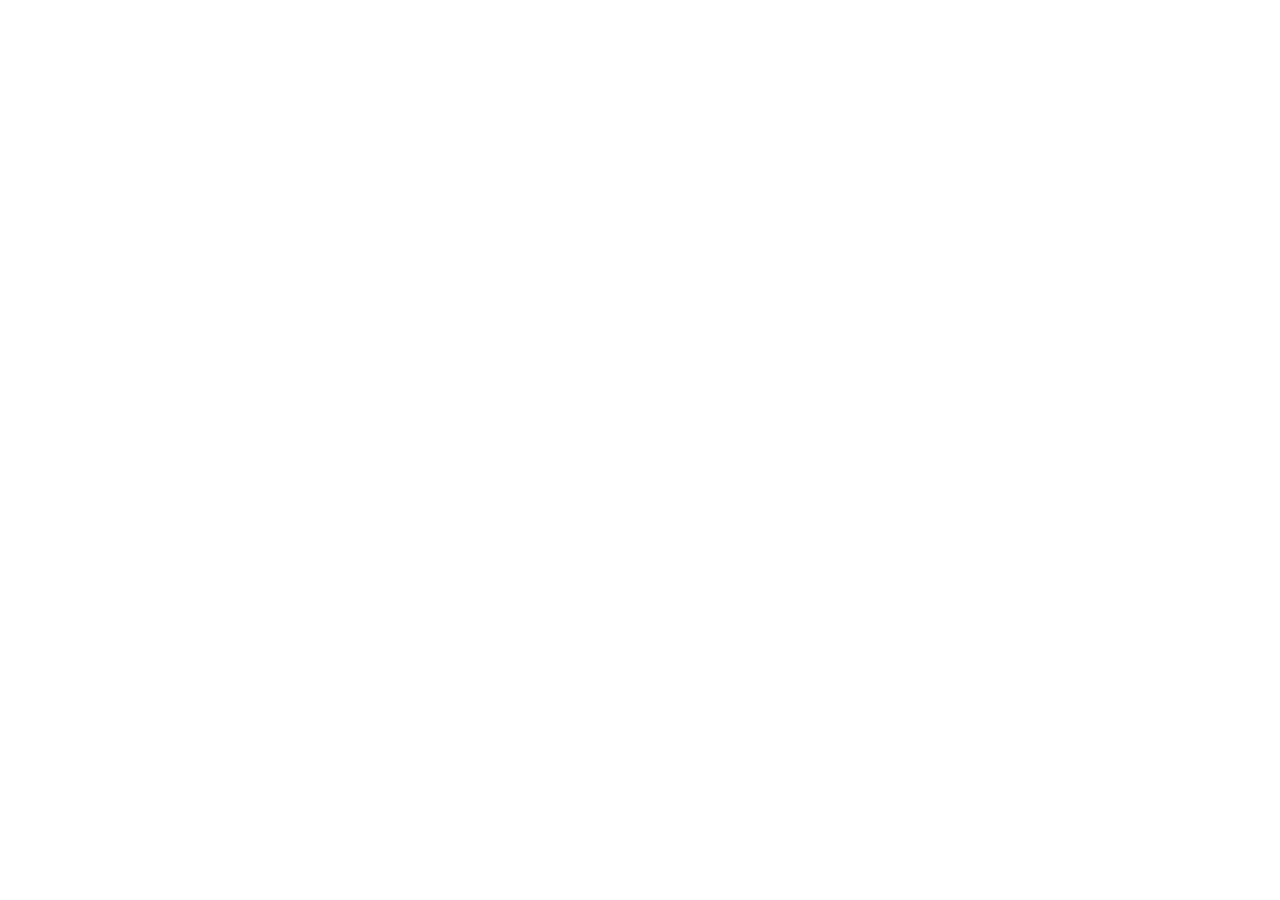
==== index.html @ e214f17e "criando arquivo html" ====
<!DOCTYPE html>
<html lang="pt-BR">
<head>
    <meta charset="UTF-8">
    <meta name="viewport" content="width=device-width, initial-scale=1.0">
    <title>Projeto WEB - HTML/CSS</title>
    <script src="js/script.js" defer></script>
</head>
<body>
    <div id="geral">
        
    </div>
    
</body>
</html>
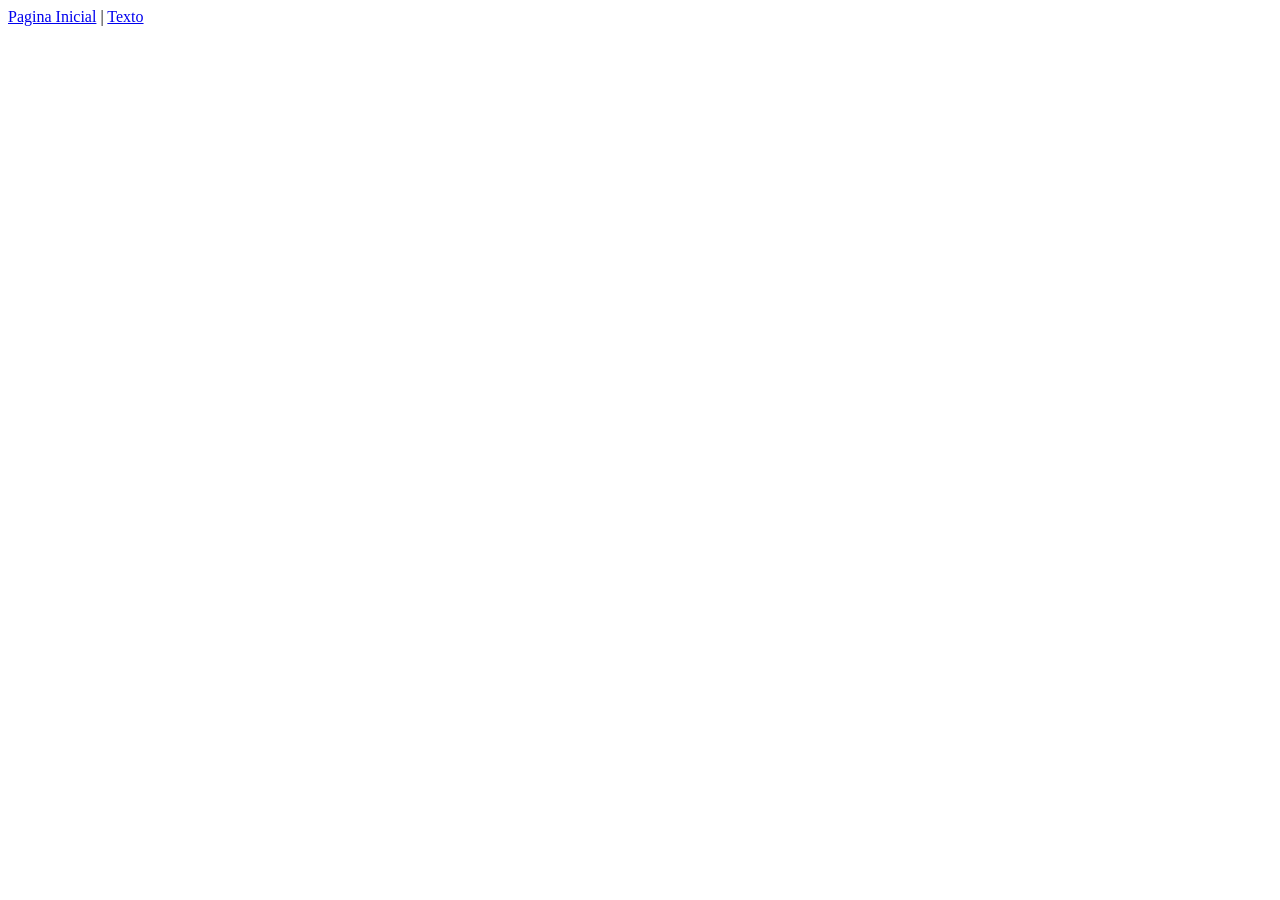
==== commit 905d7000: "pasta outros criada" ====
--- a/index.html
+++ b/index.html
@@ -8,7 +8,7 @@
 </head>
 <body>
     <div id="geral">
-        
+        <a href="index.html">Pagina Inicial</a> | <a href="/paginas/texto.html">Texto</a>
     </div>
     
 </body>
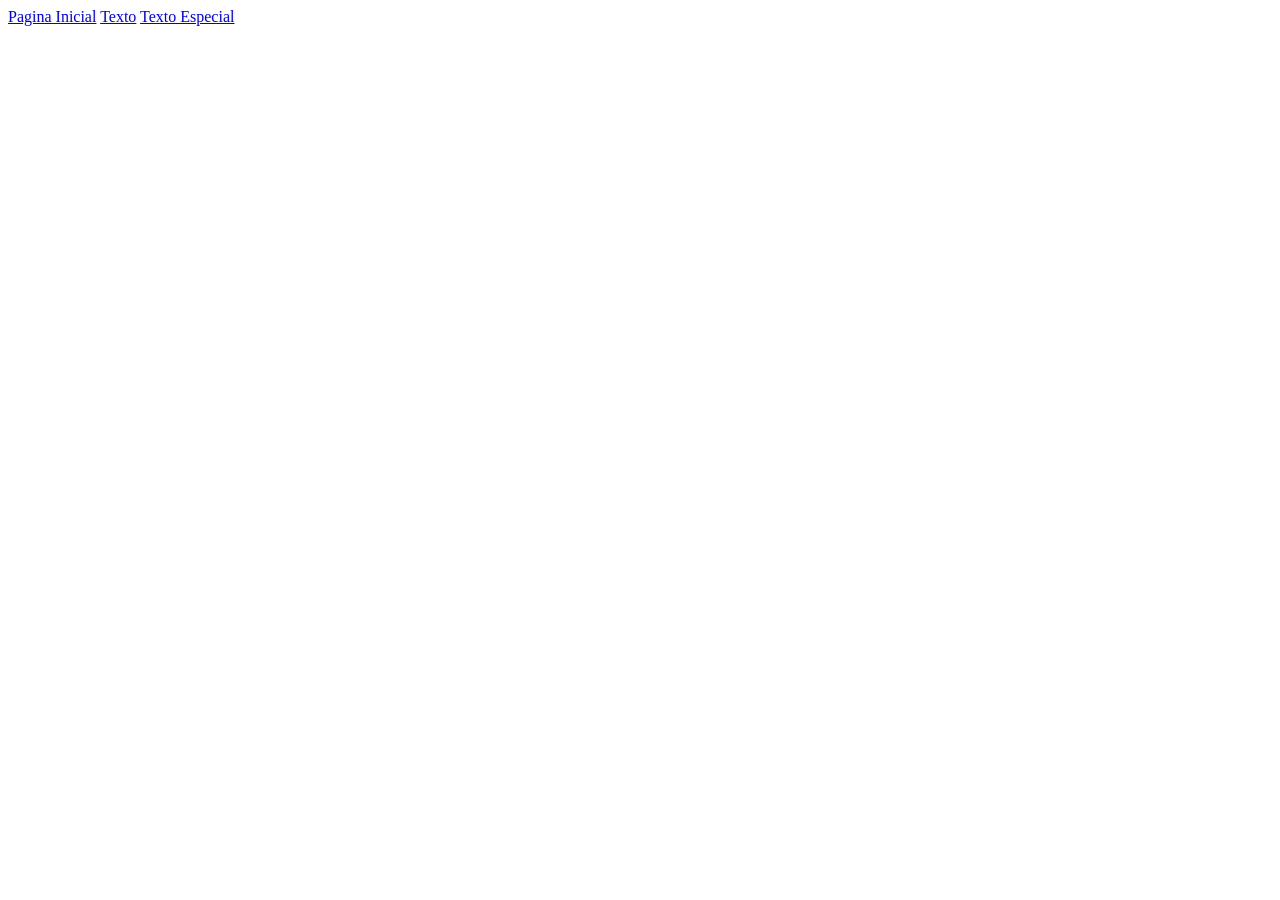
==== commit 515c5f44: "paragrafos add" ====
--- a/index.html
+++ b/index.html
@@ -8,7 +8,11 @@
 </head>
 <body>
     <div id="geral">
-        <a href="index.html">Pagina Inicial</a> | <a href="/paginas/texto.html">Texto</a>
+        <a href="index.html">Pagina Inicial</a> 
+
+        <a href="/paginas/texto.html">Texto</a>
+
+        <a href="paginas/outros/texto_especial.html">Texto Especial</a>
     </div>
     
 </body>
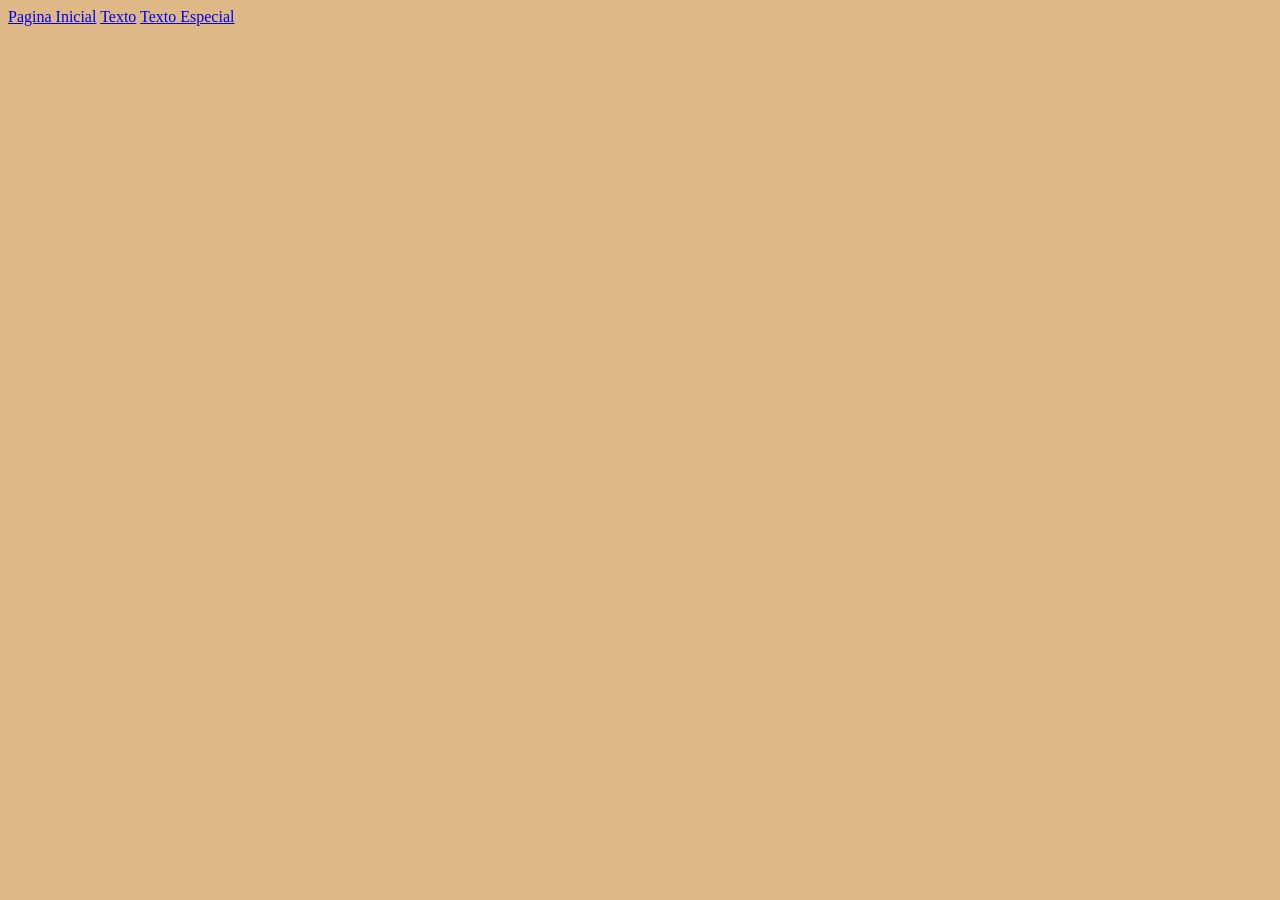
==== commit 7454b861: "LISTAS CRIADA" ====
--- a/index.html
+++ b/index.html
@@ -4,6 +4,9 @@
     <meta charset="UTF-8">
     <meta name="viewport" content="width=device-width, initial-scale=1.0">
     <title>Projeto WEB - HTML/CSS</title>
+    <link rel="stylesheet" href="../../css/style_text.css">
+   
+
     <script src="js/script.js" defer></script>
 </head>
 <body>
--- a/css/style_text.css
+++ b/css/style_text.css
@@ -0,0 +1,33 @@
+/*
+seletor{
+    propriedade: valor;
+    propriedade: valor;
+}
+*/
+
+h3{
+    text-align: center;
+    text-transform: uppercase;
+    letter-spacing: 5px;
+    color:rgb(48, 206, 206);
+}
+
+p{
+    font-family: Arial, Helvetica, sans-serif;
+    text-align: justify;
+    line-height: 35px;
+    color: chartreuse;
+}
+#paragrafo01{
+    margin-right: 300px;
+    text-transform: uppercase ;
+}
+
+#paragrafo02{
+    margin-right: 300px;
+    background-color: crimson;
+}
+
+body{
+    background-color:burlywood;
+}
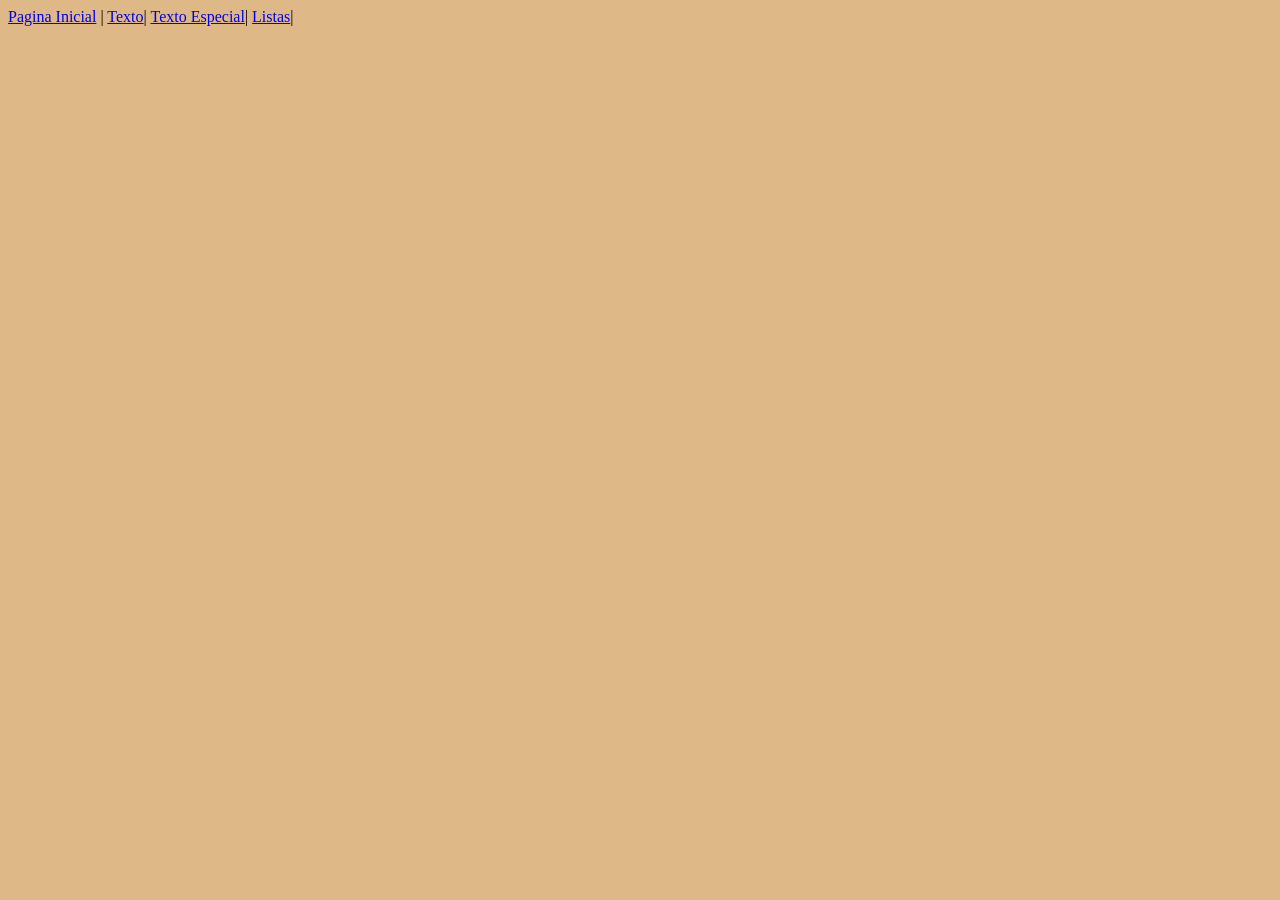
==== commit 2403b99a: "link criado" ====
--- a/index.html
+++ b/index.html
@@ -11,11 +11,14 @@
 </head>
 <body>
     <div id="geral">
-        <a href="index.html">Pagina Inicial</a> 
+        <a href="index.html">Pagina Inicial</a> |
 
-        <a href="/paginas/texto.html">Texto</a>
+        <a href="/paginas/texto.html">Texto</a>|
 
-        <a href="paginas/outros/texto_especial.html">Texto Especial</a>
+        <a href="paginas/outros/texto_especial.html">Texto Especial</a>|
+
+        <a href="paginas/listas.html">Listas</a>|
+
     </div>
     
 </body>
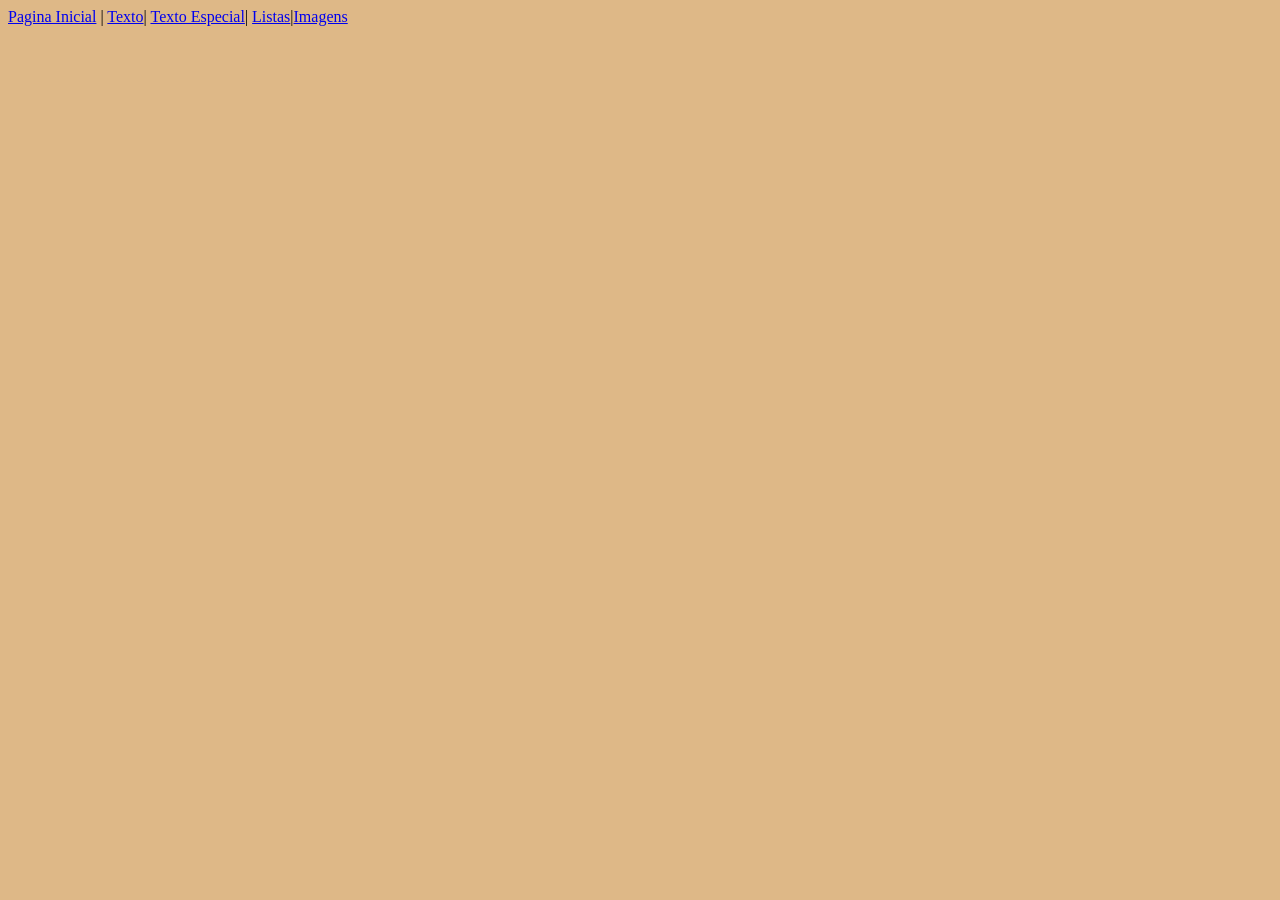
==== commit 8fcc2af9: "imagens criado" ====
--- a/index.html
+++ b/index.html
@@ -17,7 +17,7 @@
 
         <a href="paginas/outros/texto_especial.html">Texto Especial</a>|
 
-        <a href="paginas/listas.html">Listas</a>|
+        <a href="paginas/listas.html">Listas</a>|<a href="paginas/imagen.html">Imagens</a>
 
     </div>
     
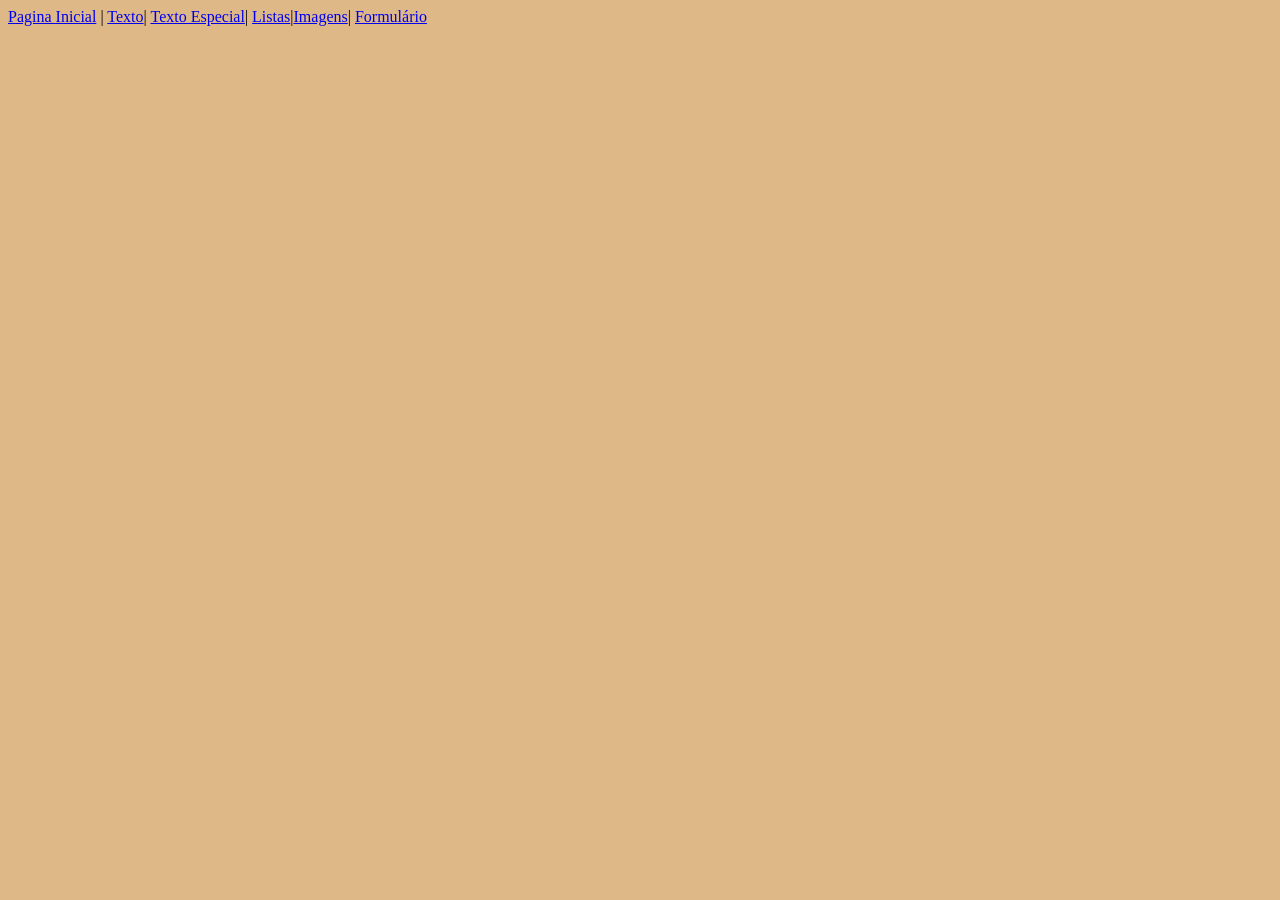
==== commit 9d4a3eed: "." ====
--- a/index.html
+++ b/index.html
@@ -17,7 +17,11 @@
 
         <a href="paginas/outros/texto_especial.html">Texto Especial</a>|
 
-        <a href="paginas/listas.html">Listas</a>|<a href="paginas/imagen.html">Imagens</a>
+        <a href="paginas/listas.html">Listas</a>|<a href="paginas/imagen.html">Imagens</a>|
+
+        <a href="./paginas/formulario.html"> Formulário</a>
+
+
 
     </div>
     
